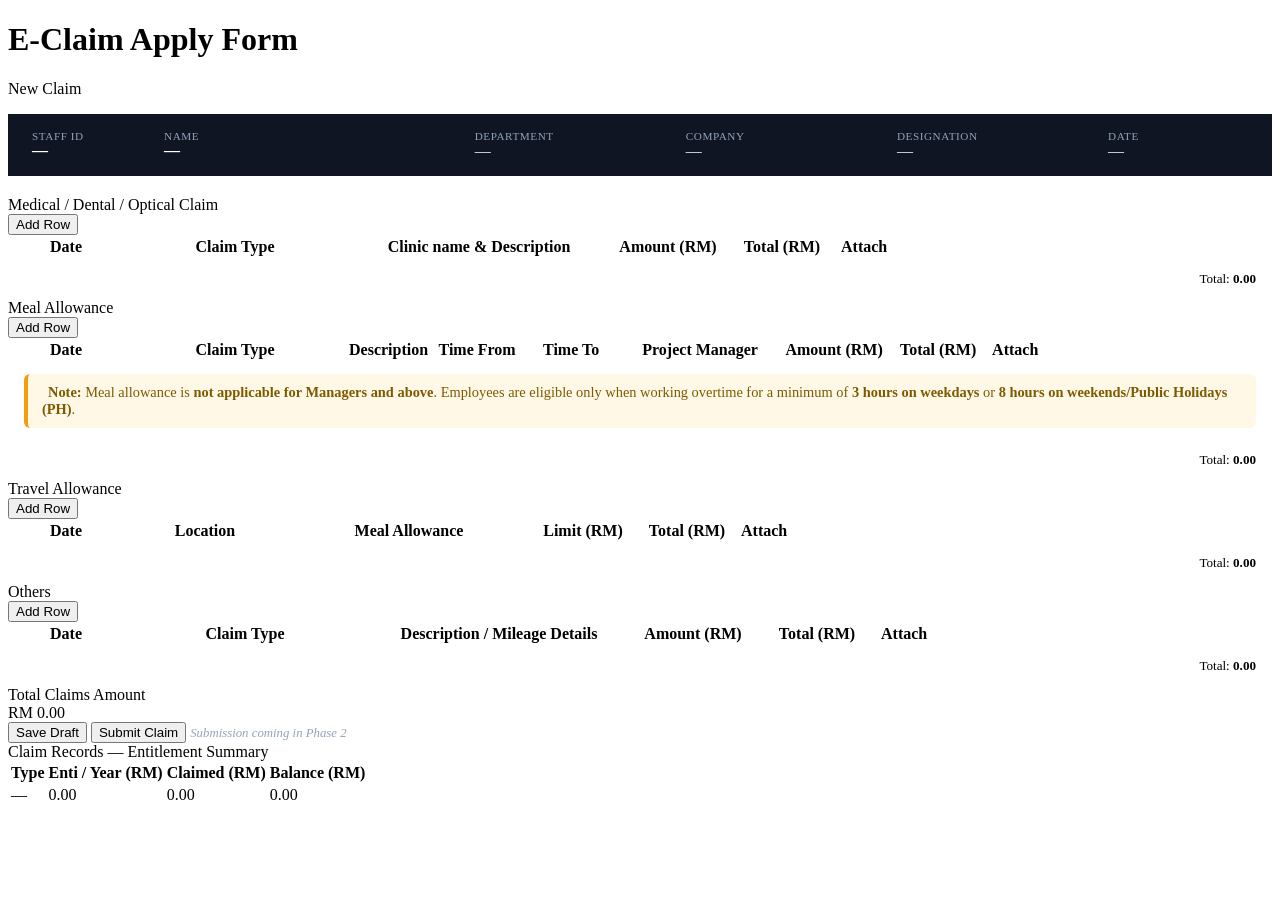
==== src/main/resources/templates/claims/form.html @ af0c1655 "Initial commit - IFC E Claims V1" ====
<!DOCTYPE html>
<html xmlns:th="http://www.thymeleaf.org" lang="en">
<head th:replace="~{fragments/layout :: head('New Claim')}"></head>
<style>
.btn-view-attach {
    display: none; /* controlled by JS */
    align-items: center;
    justify-content: center;
    width: 30px;
    height: 30px;
    border: 1px solid #3b82f6;
    background: transparent;
    color: #3b82f6;
    border-radius: 6px;
    cursor: pointer;
    font-size: .85rem;
    transition: background .15s, color .15s;
}
.btn-view-attach:hover {
    background: #3b82f6;
    color: #fff;
}
</style>
<body class="layout-body">
<div th:replace="~{fragments/layout :: sidebar}"></div>
<main class="main-content">

  <div class="page-header">
    <div>
      <h1 class="page-title">E-Claim Apply Form</h1>
      <p class="page-sub" id="formIdDisplay"
         th:text="${form != null and form.formId != null} ? 'Form #' + ${form.formId} : 'New Claim'">New Claim</p>
    </div>
    <!-- hide download button -->
    <!-- <div style="display:flex;gap:.75rem" th:if="${form != null and form.workflowId != null}">
      <a th:href="@{/claims/pdf/{id}(id=${form.workflowId})}" class="btn-pdf">
        <i class="bi bi-file-pdf"></i> Download PDF
      </a>
    </div>  -->
  </div>

  <!-- Hidden fields -->
  <input type="hidden" id="workflowIdField"
         th:value="${form != null} ? ${form.workflowId} : ''"/>

  <!-- ── Staff Info Banner ── -->
  <div class="form-section" style="margin-bottom:1.25rem">
<div style="background:#0f1523;padding:1rem 1.5rem;display:grid;
            grid-template-columns: 120px 1.5fr 1fr 1fr 1fr 140px;
            gap:.75rem">
      <div>
        <div style="font-size:.7rem;color:#94a3b8;text-transform:uppercase;letter-spacing:.05em">Staff ID</div>
        <div style="color:#fff;font-weight:700;font-family:var(--font-mono)" th:text="${staff.staffId}">—</div>
      </div>
      <div>
        <div style="font-size:.7rem;color:#94a3b8;text-transform:uppercase;letter-spacing:.05em">Name</div>
        <div style="color:#fff;font-weight:600" th:text="${staff.name}">—</div>
      </div>
      <div>
        <div style="font-size:.7rem;color:#94a3b8;text-transform:uppercase;letter-spacing:.05em">Department</div>
        <div style="color:#e2e8f0" th:text="${staff.departmentName}">—</div>
      </div>
      <div>
        <div style="font-size:.7rem;color:#94a3b8;text-transform:uppercase;letter-spacing:.05em">Company</div>
        <div style="color:#e2e8f0" th:text="${staff.companyName}">—</div>
      </div>
      <div>
        <div style="font-size:.7rem;color:#94a3b8;text-transform:uppercase;letter-spacing:.05em">Designation</div>
        <div style="color:#e2e8f0" th:text="${staff.designation}">—</div>
      </div>
      <div>
        <div style="font-size:.7rem;color:#94a3b8;text-transform:uppercase;letter-spacing:.05em">Date</div>
        <div style="color:#e2e8f0" th:text="${#temporals.format(#temporals.createNow(),'dd/MM/yyyy')}">—</div>
      </div>
    </div>
  </div>

  <!-- ── MEDICAL / DENTAL / OPTICAL ── -->
  <div class="form-section" id="medicalSection">
    <div class="form-section-header">
      <div class="section-title"><i class="bi bi-hospital me-2" style="color:#e11d48"></i>Medical / Dental / Optical Claim</div>
      <button type="button" class="btn-add-row" onclick="addRow('medicalSection')">
        <i class="bi bi-plus-lg"></i> Add Row
      </button>
    </div>
    <div style="overflow-x:auto">
      <table class="claim-row-table">
        <thead>
          <tr>
            <th style="width:110px">Date</th>
            <th style="width:220px">Claim Type</th>
			<th style="width:260px">Clinic name & Description</th>
            <th style="width:110px">Amount (RM)</th>
            <th style="width:110px">Total (RM)</th>
            <th style="width:40px">Attach</th>
            <th style="width:36px"></th>
          </tr>
        </thead>
        <tbody></tbody>
      </table>
    </div>
    <div style="padding:.75rem 1rem;text-align:right;font-size:.82rem;color:var(--text-muted)">
      Total: <strong class="mono" id="medicalSectionSub">0.00</strong>
    </div>
  </div>

  <!-- ── MEAL ALLOWANCE ── -->
  <div class="form-section" id="mealSection">
    <div class="form-section-header">
      <div class="section-title"><i class="bi bi-cup-hot me-2" style="color:#d97706"></i>Meal Allowance</div>
      <button type="button" class="btn-add-row" onclick="addRow('mealSection')">
        <i class="bi bi-plus-lg"></i> Add Row
      </button>
    </div>
    <div style="overflow-x:auto">
      <table class="claim-row-table">
        <thead>
          <tr>
            <th style="width:110px">Date</th>
            <th style="width:220px">Claim Type</th>
            <th>Description</th>
            <th style="width:90px">Time From</th>
            <th style="width:90px">Time To</th>
            <th style="width:160px">Project Manager</th>
            <th style="width:100px">Amount (RM)</th>
            <th style="width:100px">Total (RM)</th>
            <th style="width:40px">Attach</th>
            <th style="width:36px"></th>
          </tr>
        </thead>
        <tbody></tbody>
      </table>
    </div>
    <!-- Remarks -->
	<div style="
	    margin: 12px 16px;
	    padding: 10px 14px;
	    background: #fff8e6;
	    border-left: 4px solid #f59e0b;
	    border-radius: 6px;
	    font-size: 0.9rem;
	    color: #7c5a00;">
		<i class="bi bi-info-circle-fill" style="color:#d97706; margin-right:6px;"></i>
		<strong>Note:</strong>
		Meal allowance is <strong>not applicable for Managers and above</strong>.
		Employees are eligible only when working overtime for a minimum of
		<strong>3 hours on weekdays</strong> or <strong>8 hours on weekends/Public Holidays (PH)</strong>.
	</div>
    <div style="padding:.75rem 1rem;text-align:right;font-size:.82rem;color:var(--text-muted)">
      Total: <strong class="mono" id="mealSectionSub">0.00</strong>
    </div>
  </div>

  <!-- ── TRAVEL ALLOWANCE ── -->
  <div class="form-section" id="travelSection">
    <div class="form-section-header">
      <div class="section-title"><i class="bi bi-airplane me-2" style="color:#2563eb"></i>Travel Allowance</div>
      <button type="button" class="btn-add-row" onclick="addRow('travelSection')">
        <i class="bi bi-plus-lg"></i> Add Row
      </button>
    </div>
    <div style="overflow-x:auto">
      <table class="claim-row-table">
        <thead>
          <tr>
            <th style="width:110px">Date</th>
            <th style="width:160px">Location</th>
            <th style="width:240px">Meal Allowance</th>
            <th style="width:100px">Limit (RM)</th>
            <th style="width:100px">Total (RM)</th>
            <th style="width:40px">Attach</th>
            <th style="width:36px"></th>
          </tr>
        </thead>
        <tbody></tbody>
      </table>
    </div>
    <div style="padding:.75rem 1rem;text-align:right;font-size:.82rem;color:var(--text-muted)">
      Total: <strong class="mono" id="travelSectionSub">0.00</strong>
    </div>
  </div>

  <!-- ── OTHERS ── -->
  <div class="form-section" id="othersSection">
    <div class="form-section-header">
      <div class="section-title"><i class="bi bi-three-dots me-2" style="color:#7c3aed"></i>Others</div>
      <button type="button" class="btn-add-row" onclick="addRow('othersSection')">
        <i class="bi bi-plus-lg"></i> Add Row
      </button>
    </div>
    <div style="overflow-x:auto">
      <table class="claim-row-table">
        <thead>
          <tr>
            <th style="width:110px">Date</th>
            <th style="width:240px">Claim Type</th>
            <th style="width:260px">Description / Mileage Details</th>
            <th style="width:120px">Amount (RM)</th>
            <th style="width:120px">Total (RM)</th>
            <th style="width:40px">Attach</th>
            <th style="width:36px"></th>
          </tr>
        </thead>
        <tbody></tbody>
      </table>
    </div>
    <div style="padding:.75rem 1rem;text-align:right;font-size:.82rem;color:var(--text-muted)">
      Total: <strong class="mono" id="othersSectionSub">0.00</strong>
    </div>
  </div>

  <!-- ── GRAND TOTAL BAR ── -->
  <div class="grand-total-bar">
    <div>
      <div class="grand-total-label">Total Claims Amount</div>
      <div class="grand-total-value">RM <span id="grandTotal">0.00</span></div>
    </div>
    <div class="form-actions">
      <button type="button" class="btn-save" onclick="saveDraft()">
        <i class="bi bi-floppy me-1"></i> Save Draft
      </button>
      <!-- Submit Claim — hidden in Phase 1, visible in Phase 2+ -->
      <button th:if="${!phase1}"
              type="button" class="btn-submit" onclick="submitClaim()">
        <i class="bi bi-send me-1"></i> Submit Claim
      </button>
      <!-- Phase 1 notice -->
      <span th:if="${phase1}"
            style="font-size:.8rem;color:#94a3b8;align-self:center;font-style:italic">
        <i class="bi bi-info-circle me-1"></i> Submission coming in Phase 2
      </span>
    </div>
  </div>

  <!-- ── CLAIM RECORDS (balances) ── -->
  <div class="form-section" th:if="${balances != null and !#lists.isEmpty(balances)}">
    <div class="form-section-header">
      <div class="section-title"><i class="bi bi-bar-chart me-2"></i>Claim Records — Entitlement Summary</div>
    </div>
    <div class="table-wrapper">
      <table class="data-table">
        <thead>
          <tr>
            <th>Type</th>
            <th class="text-end">Enti / Year (RM)</th>
            <th class="text-end">Claimed (RM)</th>
            <th class="text-end">Balance (RM)</th>
          </tr>
        </thead>
        <tbody>
          <tr th:each="b : ${balances}"
              th:classappend="${b.balance != null and b.balance.compareTo(T(java.math.BigDecimal).ZERO) < 0} ? 'row-over-limit' : ''">
            <td th:text="${b.claimTitle}">—</td>
            <td class="text-end mono" th:text="${#numbers.formatDecimal(b.entitled,1,'COMMA',2,'POINT')}">0.00</td>
            <td class="text-end mono" th:text="${#numbers.formatDecimal(b.claimed,1,'COMMA',2,'POINT')}">0.00</td>
            <td class="text-end mono fw-600"
                th:classappend="${b.balance != null and b.balance.compareTo(T(java.math.BigDecimal).ZERO) < 0} ? ' text-danger' : ' text-success'"
                th:text="${#numbers.formatDecimal(b.balance,1,'COMMA',2,'POINT')}">0.00</td>
          </tr>
        </tbody>
      </table>
    </div>
  </div>

</main>

<div id="toastWrap"></div>

<!-- Inject reference data for JS -->
<script th:inline="javascript">
  const CLAIM_TYPES       = /*[[${claimTypes}]]*/ [];
  const PANEL_CLINICS     = /*[[${panelClinics}]]*/ [];
  const TRAVEL_LOCATIONS  = /*[[${travelLocations}]]*/ [];
  const TRAVEL_MEALS      = /*[[${travelMeals}]]*/ [];
  const PROJECT_MANAGERS  = /*[[${projectManagers}]]*/ [];
  // Existing rows for edit mode - pre-populate the form
  const EXISTING_ROWS     = /*[[${form != null ? form.rows : null}]]*/ null;
</script>
<script src="https://cdn.jsdelivr.net/npm/bootstrap@5.3.2/dist/js/bootstrap.bundle.min.js"></script>
<script th:src="@{/js/claim-form.js}"></script>
</body>
</html>
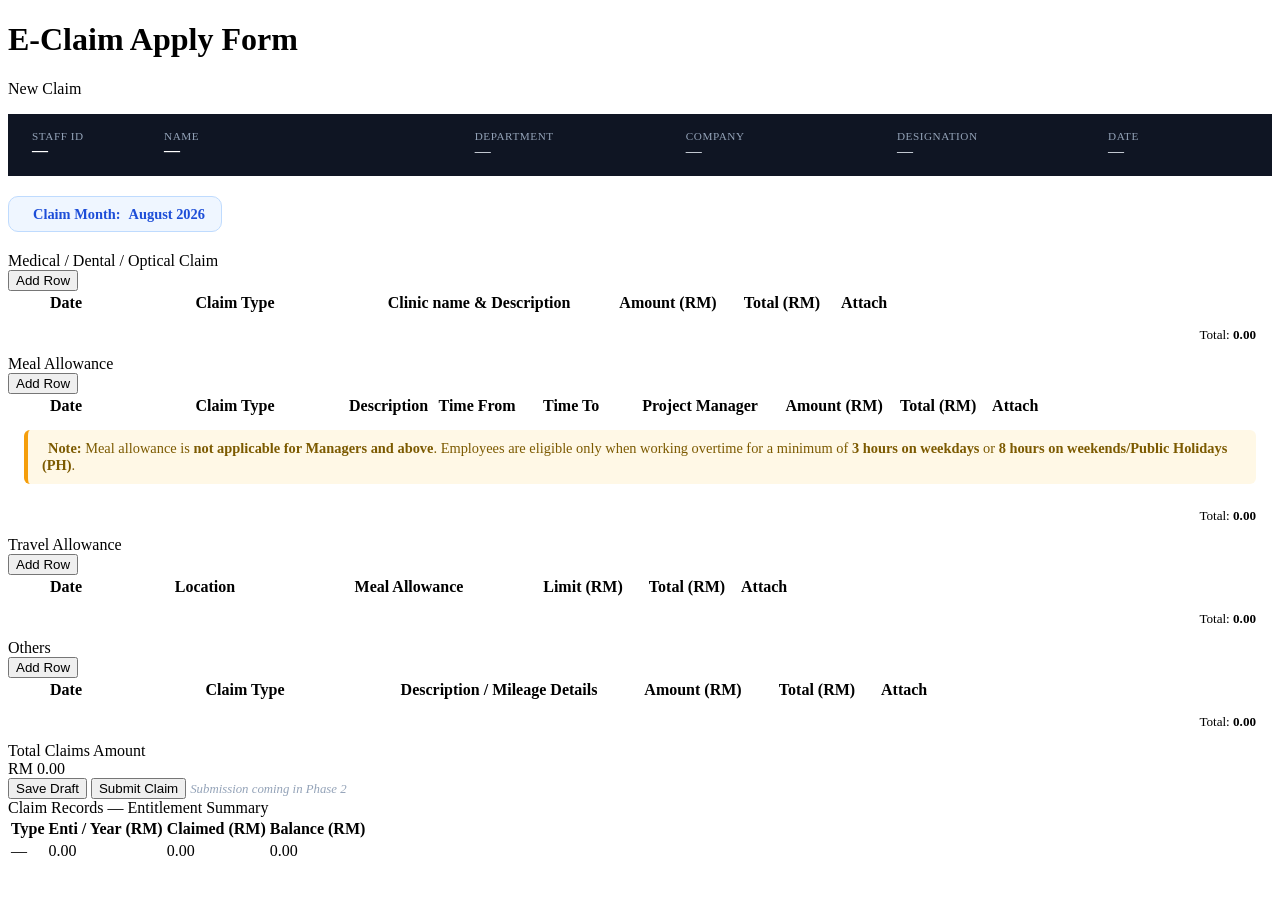
==== commit de706571: "Build popup to pick month (SC001)" ====
--- a/src/main/resources/templates/claims/form.html
+++ b/src/main/resources/templates/claims/form.html
@@ -2,7 +2,7 @@
 <html xmlns:th="http://www.thymeleaf.org" lang="en">
 <head th:replace="~{fragments/layout :: head('New Claim')}"></head>
 <style>
-.btn-view-attach {
+  .btn-view-attach {
     display: none; /* controlled by JS */
     align-items: center;
     justify-content: center;
@@ -15,11 +15,24 @@
     cursor: pointer;
     font-size: .85rem;
     transition: background .15s, color .15s;
-}
-.btn-view-attach:hover {
+  }
+  .btn-view-attach:hover {
     background: #3b82f6;
     color: #fff;
-}
+  }
+  .claim-month-badge {
+    display: inline-flex;
+    align-items: center;
+    gap: 8px;
+    margin: 0 0 1.25rem;
+    padding: .55rem 1rem;
+    background: #eff6ff;
+    color: #1d4ed8;
+    border: 1px solid #bfdbfe;
+    border-radius: 10px;
+    font-size: .9rem;
+    font-weight: 600;
+  }
 </style>
 <body class="layout-body">
 <div th:replace="~{fragments/layout :: sidebar}"></div>
@@ -45,7 +58,7 @@
 
   <!-- ── Staff Info Banner ── -->
   <div class="form-section" style="margin-bottom:1.25rem">
-<div style="background:#0f1523;padding:1rem 1.5rem;display:grid;
+    <div style="background:#0f1523;padding:1rem 1.5rem;display:grid;
             grid-template-columns: 120px 1.5fr 1fr 1fr 1fr 140px;
             gap:.75rem">
       <div>
@@ -73,6 +86,12 @@
         <div style="color:#e2e8f0" th:text="${#temporals.format(#temporals.createNow(),'dd/MM/yyyy')}">—</div>
       </div>
     </div>
+  </div>
+
+  <!-- ── Claim Month (picked in the popup, shown read-only) ── -->
+  <div class="claim-month-badge" th:if="${claimMonth != null}">
+    <i class="bi bi-calendar-month"></i>
+    Claim Month: <span th:text="${claimMonthLabel}">August 2026</span>
   </div>
 
   <!-- ── MEDICAL / DENTAL / OPTICAL ── -->
@@ -86,15 +105,15 @@
     <div style="overflow-x:auto">
       <table class="claim-row-table">
         <thead>
-          <tr>
-            <th style="width:110px">Date</th>
-            <th style="width:220px">Claim Type</th>
-			<th style="width:260px">Clinic name & Description</th>
-            <th style="width:110px">Amount (RM)</th>
-            <th style="width:110px">Total (RM)</th>
-            <th style="width:40px">Attach</th>
-            <th style="width:36px"></th>
-          </tr>
+        <tr>
+          <th style="width:110px">Date</th>
+          <th style="width:220px">Claim Type</th>
+          <th style="width:260px">Clinic name & Description</th>
+          <th style="width:110px">Amount (RM)</th>
+          <th style="width:110px">Total (RM)</th>
+          <th style="width:40px">Attach</th>
+          <th style="width:36px"></th>
+        </tr>
         </thead>
         <tbody></tbody>
       </table>
@@ -115,24 +134,24 @@
     <div style="overflow-x:auto">
       <table class="claim-row-table">
         <thead>
-          <tr>
-            <th style="width:110px">Date</th>
-            <th style="width:220px">Claim Type</th>
-            <th>Description</th>
-            <th style="width:90px">Time From</th>
-            <th style="width:90px">Time To</th>
-            <th style="width:160px">Project Manager</th>
-            <th style="width:100px">Amount (RM)</th>
-            <th style="width:100px">Total (RM)</th>
-            <th style="width:40px">Attach</th>
-            <th style="width:36px"></th>
-          </tr>
+        <tr>
+          <th style="width:110px">Date</th>
+          <th style="width:220px">Claim Type</th>
+          <th>Description</th>
+          <th style="width:90px">Time From</th>
+          <th style="width:90px">Time To</th>
+          <th style="width:160px">Project Manager</th>
+          <th style="width:100px">Amount (RM)</th>
+          <th style="width:100px">Total (RM)</th>
+          <th style="width:40px">Attach</th>
+          <th style="width:36px"></th>
+        </tr>
         </thead>
         <tbody></tbody>
       </table>
     </div>
     <!-- Remarks -->
-	<div style="
+    <div style="
 	    margin: 12px 16px;
 	    padding: 10px 14px;
 	    background: #fff8e6;
@@ -140,12 +159,12 @@
 	    border-radius: 6px;
 	    font-size: 0.9rem;
 	    color: #7c5a00;">
-		<i class="bi bi-info-circle-fill" style="color:#d97706; margin-right:6px;"></i>
-		<strong>Note:</strong>
-		Meal allowance is <strong>not applicable for Managers and above</strong>.
-		Employees are eligible only when working overtime for a minimum of
-		<strong>3 hours on weekdays</strong> or <strong>8 hours on weekends/Public Holidays (PH)</strong>.
-	</div>
+      <i class="bi bi-info-circle-fill" style="color:#d97706; margin-right:6px;"></i>
+      <strong>Note:</strong>
+      Meal allowance is <strong>not applicable for Managers and above</strong>.
+      Employees are eligible only when working overtime for a minimum of
+      <strong>3 hours on weekdays</strong> or <strong>8 hours on weekends/Public Holidays (PH)</strong>.
+    </div>
     <div style="padding:.75rem 1rem;text-align:right;font-size:.82rem;color:var(--text-muted)">
       Total: <strong class="mono" id="mealSectionSub">0.00</strong>
     </div>
@@ -162,15 +181,15 @@
     <div style="overflow-x:auto">
       <table class="claim-row-table">
         <thead>
-          <tr>
-            <th style="width:110px">Date</th>
-            <th style="width:160px">Location</th>
-            <th style="width:240px">Meal Allowance</th>
-            <th style="width:100px">Limit (RM)</th>
-            <th style="width:100px">Total (RM)</th>
-            <th style="width:40px">Attach</th>
-            <th style="width:36px"></th>
-          </tr>
+        <tr>
+          <th style="width:110px">Date</th>
+          <th style="width:160px">Location</th>
+          <th style="width:240px">Meal Allowance</th>
+          <th style="width:100px">Limit (RM)</th>
+          <th style="width:100px">Total (RM)</th>
+          <th style="width:40px">Attach</th>
+          <th style="width:36px"></th>
+        </tr>
         </thead>
         <tbody></tbody>
       </table>
@@ -191,15 +210,15 @@
     <div style="overflow-x:auto">
       <table class="claim-row-table">
         <thead>
-          <tr>
-            <th style="width:110px">Date</th>
-            <th style="width:240px">Claim Type</th>
-            <th style="width:260px">Description / Mileage Details</th>
-            <th style="width:120px">Amount (RM)</th>
-            <th style="width:120px">Total (RM)</th>
-            <th style="width:40px">Attach</th>
-            <th style="width:36px"></th>
-          </tr>
+        <tr>
+          <th style="width:110px">Date</th>
+          <th style="width:240px">Claim Type</th>
+          <th style="width:260px">Description / Mileage Details</th>
+          <th style="width:120px">Amount (RM)</th>
+          <th style="width:120px">Total (RM)</th>
+          <th style="width:40px">Attach</th>
+          <th style="width:36px"></th>
+        </tr>
         </thead>
         <tbody></tbody>
       </table>
@@ -240,23 +259,23 @@
     <div class="table-wrapper">
       <table class="data-table">
         <thead>
-          <tr>
-            <th>Type</th>
-            <th class="text-end">Enti / Year (RM)</th>
-            <th class="text-end">Claimed (RM)</th>
-            <th class="text-end">Balance (RM)</th>
-          </tr>
+        <tr>
+          <th>Type</th>
+          <th class="text-end">Enti / Year (RM)</th>
+          <th class="text-end">Claimed (RM)</th>
+          <th class="text-end">Balance (RM)</th>
+        </tr>
         </thead>
         <tbody>
-          <tr th:each="b : ${balances}"
-              th:classappend="${b.balance != null and b.balance.compareTo(T(java.math.BigDecimal).ZERO) < 0} ? 'row-over-limit' : ''">
-            <td th:text="${b.claimTitle}">—</td>
-            <td class="text-end mono" th:text="${#numbers.formatDecimal(b.entitled,1,'COMMA',2,'POINT')}">0.00</td>
-            <td class="text-end mono" th:text="${#numbers.formatDecimal(b.claimed,1,'COMMA',2,'POINT')}">0.00</td>
-            <td class="text-end mono fw-600"
-                th:classappend="${b.balance != null and b.balance.compareTo(T(java.math.BigDecimal).ZERO) < 0} ? ' text-danger' : ' text-success'"
-                th:text="${#numbers.formatDecimal(b.balance,1,'COMMA',2,'POINT')}">0.00</td>
-          </tr>
+        <tr th:each="b : ${balances}"
+            th:classappend="${b.balance != null and b.balance.compareTo(T(java.math.BigDecimal).ZERO) < 0} ? 'row-over-limit' : ''">
+          <td th:text="${b.claimTitle}">—</td>
+          <td class="text-end mono" th:text="${#numbers.formatDecimal(b.entitled,1,'COMMA',2,'POINT')}">0.00</td>
+          <td class="text-end mono" th:text="${#numbers.formatDecimal(b.claimed,1,'COMMA',2,'POINT')}">0.00</td>
+          <td class="text-end mono fw-600"
+              th:classappend="${b.balance != null and b.balance.compareTo(T(java.math.BigDecimal).ZERO) < 0} ? ' text-danger' : ' text-success'"
+              th:text="${#numbers.formatDecimal(b.balance,1,'COMMA',2,'POINT')}">0.00</td>
+        </tr>
         </tbody>
       </table>
     </div>
@@ -275,8 +294,10 @@
   const PROJECT_MANAGERS  = /*[[${projectManagers}]]*/ [];
   // Existing rows for edit mode - pre-populate the form
   const EXISTING_ROWS     = /*[[${form != null ? form.rows : null}]]*/ null;
+  // Claim month chosen in the popup, format "yyyy-MM" (null if unknown)
+  const CLAIM_MONTH       = /*[[${claimMonth}]]*/ null;
 </script>
 <script src="https://cdn.jsdelivr.net/npm/bootstrap@5.3.2/dist/js/bootstrap.bundle.min.js"></script>
 <script th:src="@{/js/claim-form.js}"></script>
 </body>
-</html>
+</html>
